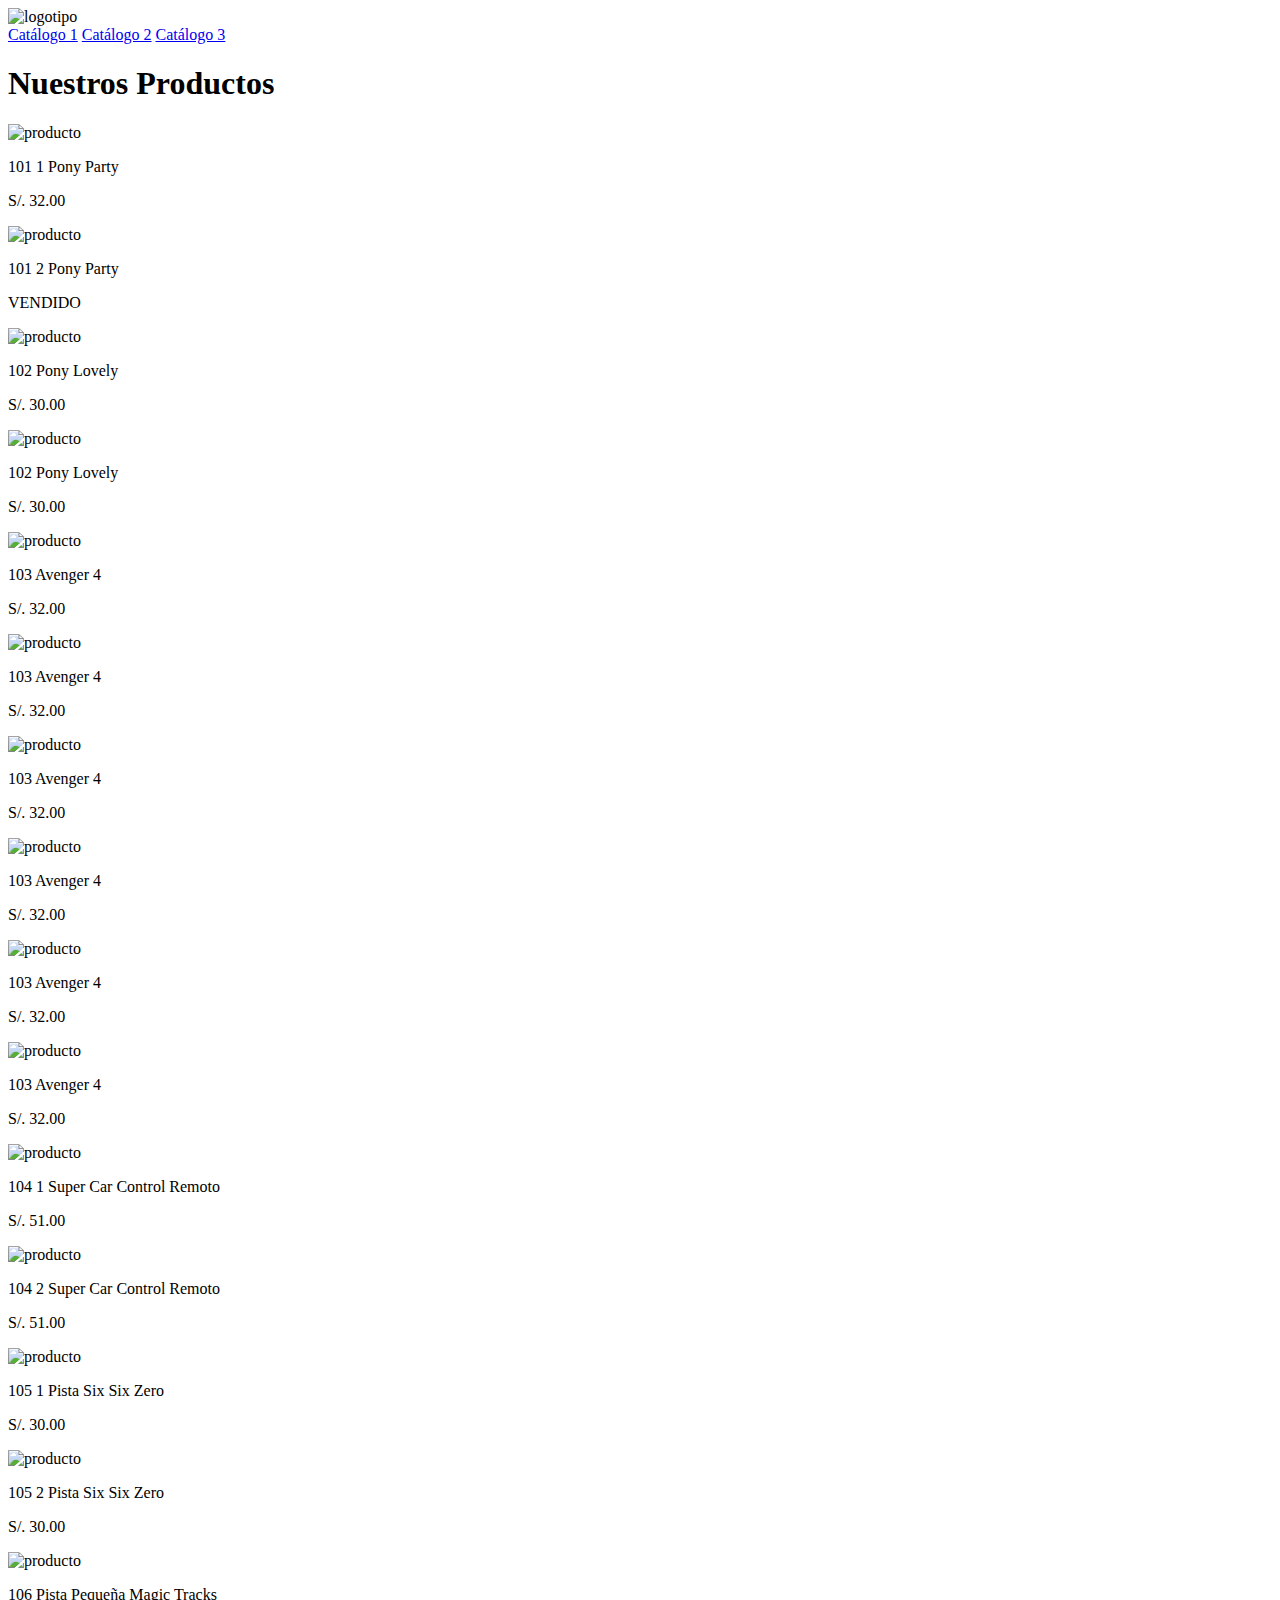
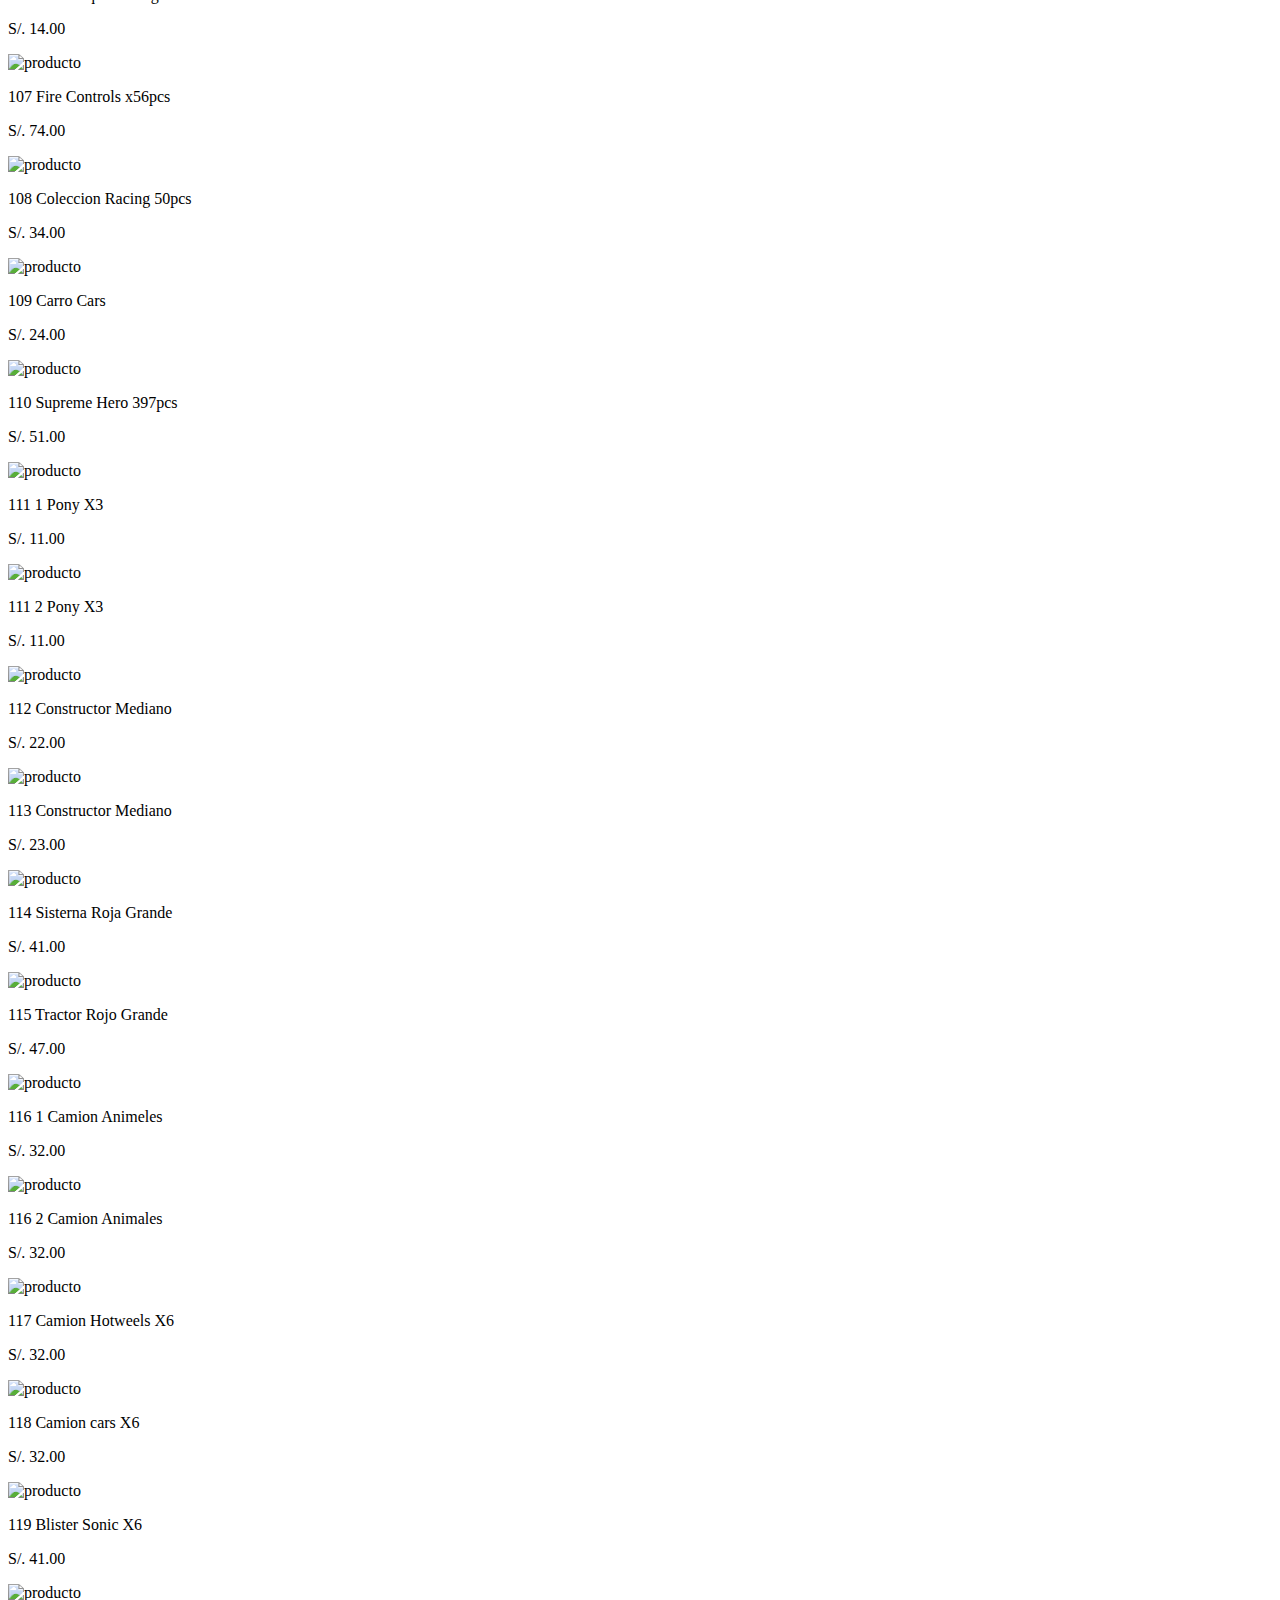
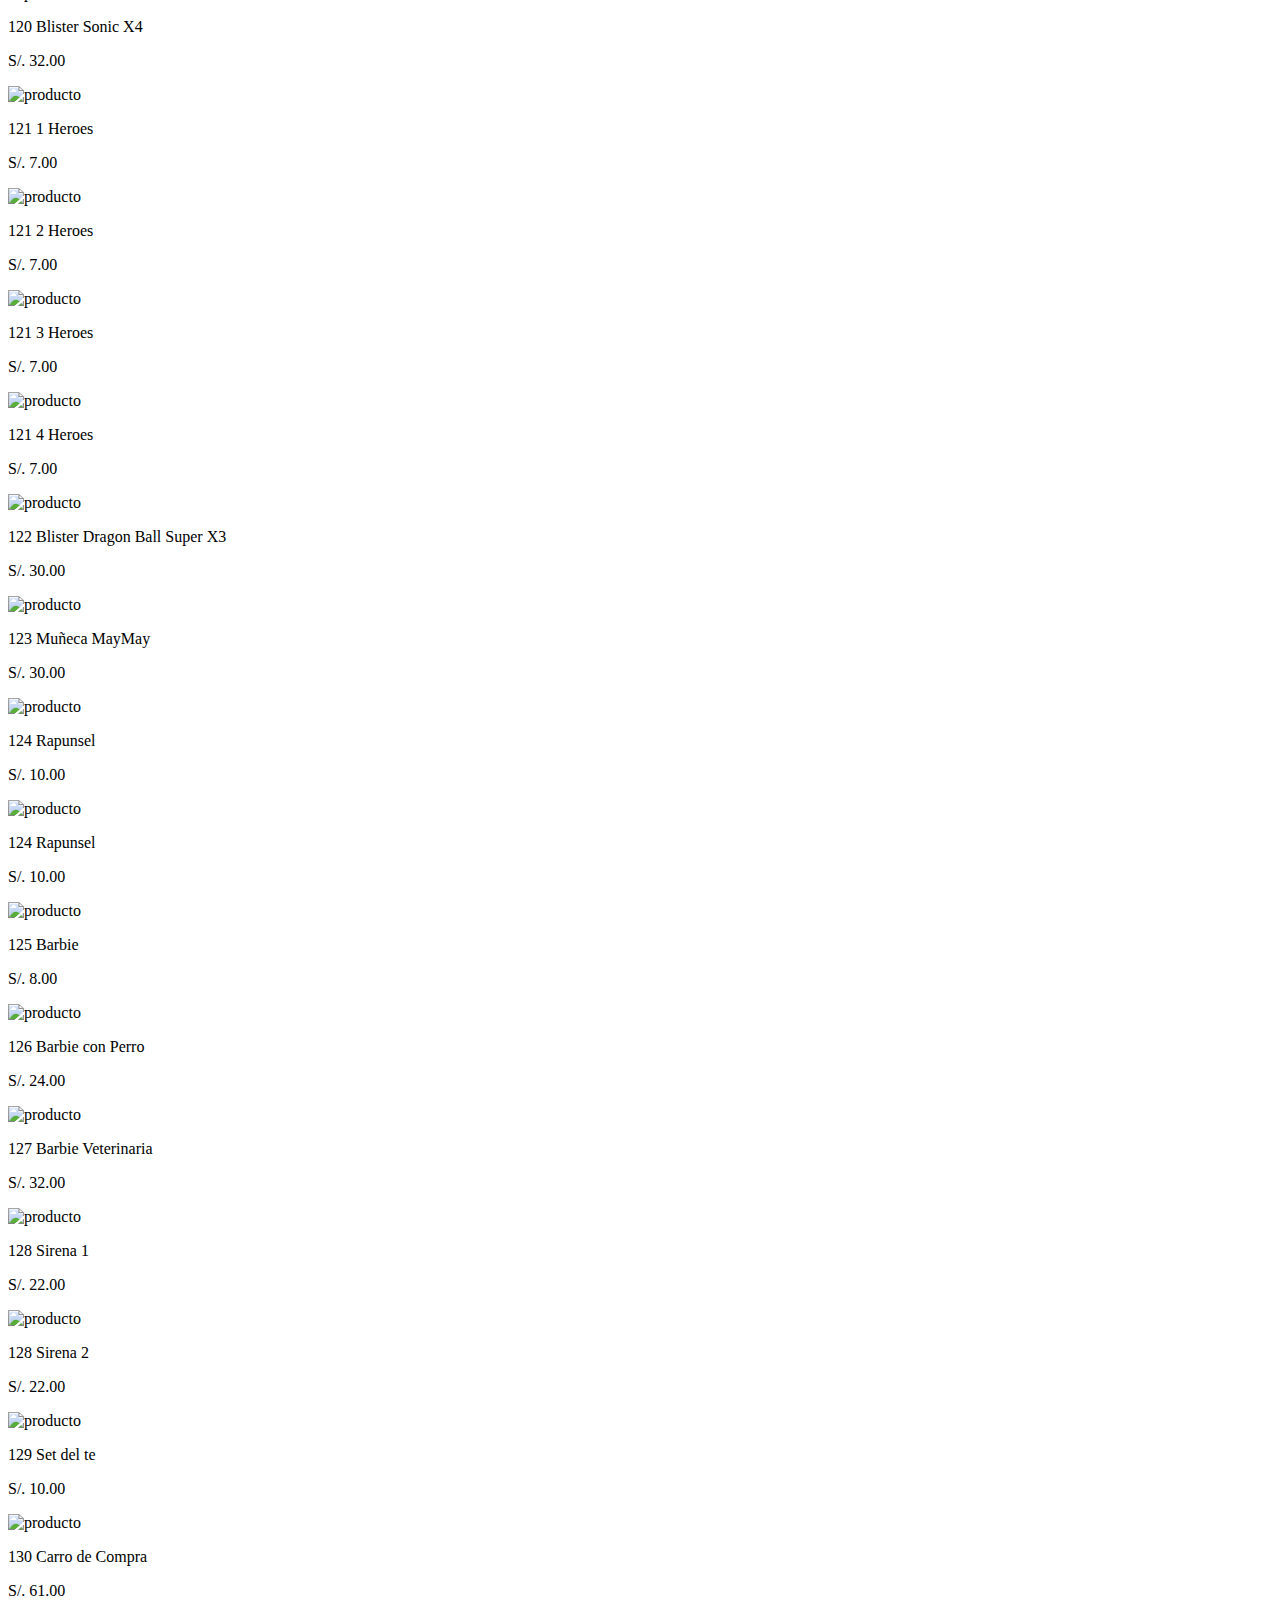
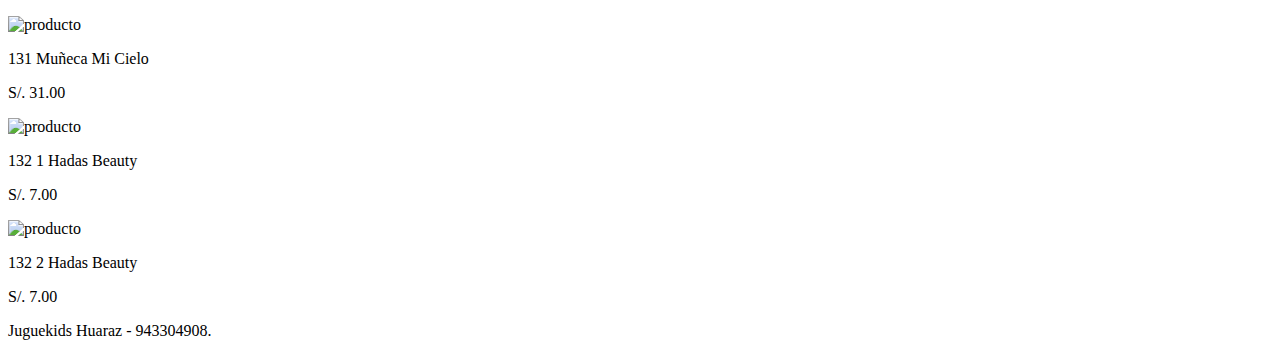
==== index.html @ 9dc8e5ca "Update index.html" ====
<!DOCTYPE html>
<html lang="en">

<head>
    <meta charset="UTF-8">
    <meta name="viewport" content="width=device-width, initial-scale=1, shrink-to-fit=no">
    <meta http-equiv="X-UA-Compatible" content="ie=edge">
    <title>Juguekids Huaraz</title>
    <link rel="stylesheet" href="https://necolas.github.io/normalize.css/8.0.1/normalize.css">
    <link href="https://fonts.googleapis.com/css?family=Staatliches" rel="stylesheet">
    <link rel="stylesheet" href="css/style.css">

</head>

<body>

    <header class="header">
        <img src="img/logo.png" alt="logotipo">
    </header>

    <div class="barra">
        <nav class="nav">
            <a href="index.html">Catálogo 1</a>
            <a href="tienda2.html">Catálogo 2</a>
            <a href="tienda3.html">Catálogo 3</a>
        </nav>

    </div>

    <main class="contenedor">

        <h1>Nuestros Productos</h1>
        <div class="lista-productos contenedor">

            <div class="producto">
                <img src="img/1.jpg" alt="producto">
                <div class="contenido-producto">
                    <p class="titulo"> 101 1 Pony Party</p>
                    <p class="precio">S/.  32.00</p>

                </div>

            </div>
            <!-- .producto-->
            <div class="producto">
                <img src="img/2.jpg" alt="producto">
                <div class="contenido-producto">
                    <p class="titulo"> 101 2 Pony Party</p>
                    <p class="precio">VENDIDO</p>

                </div>

            </div>
            <!-- .producto-->
            <div class="producto">
                <img src="img/3.jpg" alt="producto">
                <div class="contenido-producto">
                    <p class="titulo"> 102 Pony Lovely</p>
                    <p class="precio">S/.  30.00</p>

                </div>

            </div>
            <!-- .producto-->
            <div class="producto">
                <img src="img/4.jpg" alt="producto">
                <div class="contenido-producto">
                    <p class="titulo"> 102 Pony Lovely</p>
                    <p class="precio">S/.  30.00</p>

                </div>

            </div>
            <!-- .producto-->
            <div class="producto">
                <img src="img/5.jpg" alt="producto">
                <div class="contenido-producto">
                    <p class="titulo"> 103 Avenger 4</p>
                    <p class="precio">S/.  32.00</p>

                </div>

            </div>
            <!-- .producto-->
            <div class="producto">
                <img src="img/6.jpg" alt="producto">
                <div class="contenido-producto">
                    <p class="titulo"> 103 Avenger 4</p>
                    <p class="precio">S/.  32.00</p>

                </div>

            </div>
            <!-- .producto-->
            <div class="producto">
                <img src="img/7.jpg" alt="producto">
                <div class="contenido-producto">
                    <p class="titulo"> 103 Avenger 4</p>
                    <p class="precio">S/.  32.00</p>

                </div>

            </div>
            <!-- .producto-->
            <div class="producto">
                <img src="img/8.jpg" alt="producto">
                <div class="contenido-producto">
                    <p class="titulo"> 103 Avenger 4</p>
                    <p class="precio">S/.  32.00</p>

                </div>

            </div>
            <!-- .producto-->
            <div class="producto">
                <img src="img/9.jpg" alt="producto">
                <div class="contenido-producto">
                    <p class="titulo"> 103 Avenger 4</p>
                    <p class="precio">S/.  32.00</p>

                </div>

            </div>
            <!-- .producto-->
            <div class="producto">
                <img src="img/10.jpg" alt="producto">
                <div class="contenido-producto">
                    <p class="titulo"> 103 Avenger 4</p>
                    <p class="precio">S/.  32.00</p>

                </div>

            </div>
            <!-- .producto-->
            <div class="producto">
                <img src="img/11.jpg" alt="producto">
                <div class="contenido-producto">
                    <p class="titulo"> 104 1 Super Car Control Remoto</p>
                    <p class="precio">S/.  51.00</p>

                </div>

            </div>
            <!-- .producto-->
            <div class="producto">
                <img src="img/12.jpg" alt="producto">
                <div class="contenido-producto">
                    <p class="titulo"> 104 2 Super Car Control Remoto </p>
                    <p class="precio">S/.  51.00</p>

                </div>

            </div>
            <!-- .producto-->
            <div class="producto">
                <img src="img/13.jpg" alt="producto">
                <div class="contenido-producto">
                    <p class="titulo"> 105 1 Pista Six Six Zero</p>
                    <p class="precio">S/.  30.00</p>

                </div>

            </div>
            <!-- .producto-->
            <div class="producto">
                <img src="img/14.jpg" alt="producto">
                <div class="contenido-producto">
                    <p class="titulo"> 105 2 Pista Six Six Zero </p>
                    <p class="precio">S/.  30.00</p>

                </div>

            </div>
            <!-- .producto-->
            <div class="producto">
                <img src="img/15.jpg" alt="producto">
                <div class="contenido-producto">
                    <p class="titulo"> 106 Pista Pequeña Magic Tracks</p>
                    <p class="precio">S/.  14.00</p>

                </div>

            </div>
            
            <!-- .producto-->
            <div class="producto">
                <img src="img/16.jpg" alt="producto">
                <div class="contenido-producto">
                    <p class="titulo"> 107 Fire Controls x56pcs</p>
                    <p class="precio">S/.  74.00</p>

                </div>

            </div>
            
            <!-- .producto-->
            <div class="producto">
                <img src="img/17.jpg" alt="producto">
                <div class="contenido-producto">
                    <p class="titulo"> 108 Coleccion Racing 50pcs</p>
                    <p class="precio">S/.  34.00</p>

                </div>

            </div>
                       
            <!-- .producto-->
            <div class="producto">
                <img src="img/18.jpg" alt="producto">
                <div class="contenido-producto">
                    <p class="titulo"> 109 Carro Cars</p>
                    <p class="precio">S/.  24.00</p>

                </div>

            </div>
                       
            <!-- .producto-->
            <div class="producto">
                <img src="img/19.jpg" alt="producto">
                <div class="contenido-producto">
                    <p class="titulo"> 110 Supreme Hero 397pcs </p>
                    <p class="precio">S/.  51.00</p>

                </div>

            </div>
                       
            <!-- .producto-->
            <div class="producto">
                <img src="img/20.jpg" alt="producto">
                <div class="contenido-producto">
                    <p class="titulo"> 111 1 Pony X3</p>
                    <p class="precio">S/.  11.00</p>

                </div>

            </div>
                       
            <!-- .producto-->
            <div class="producto">
                <img src="img/21.jpg" alt="producto">
                <div class="contenido-producto">
                    <p class="titulo"> 111 2 Pony X3</p>
                    <p class="precio">S/.  11.00</p>

                </div>

            </div>
                       
            <!-- .producto-->
            <div class="producto">
                <img src="img/22.jpg" alt="producto">
                <div class="contenido-producto">
                    <p class="titulo"> 112 Constructor Mediano</p>
                    <p class="precio">S/.  22.00</p>

                </div>

            </div>
                       
            <!-- .producto-->
            <div class="producto">
                <img src="img/23.jpg" alt="producto">
                <div class="contenido-producto">
                    <p class="titulo"> 113 Constructor Mediano</p>
                    <p class="precio">S/.  23.00</p>

                </div>

            </div>
                       
            <!-- .producto-->
            <div class="producto">
                <img src="img/24.jpg" alt="producto">
                <div class="contenido-producto">
                    <p class="titulo"> 114 Sisterna Roja Grande</p>
                    <p class="precio">S/.  41.00</p>

                </div>

            </div>
                       
            <!-- .producto-->
            <div class="producto">
                <img src="img/25.jpg" alt="producto">
                <div class="contenido-producto">
                    <p class="titulo"> 115 Tractor Rojo Grande</p>
                    <p class="precio">S/.  47.00</p>

                </div>

            </div>
                       
            <!-- .producto-->
            <div class="producto">
                <img src="img/26.jpg" alt="producto">
                <div class="contenido-producto">
                    <p class="titulo"> 116 1 Camion Animeles</p>
                    <p class="precio">S/.  32.00</p>

                </div>

            </div>
                       
            <!-- .producto-->
            <div class="producto">
                <img src="img/27.jpg" alt="producto">
                <div class="contenido-producto">
                    <p class="titulo"> 116 2 Camion Animales </p>
                    <p class="precio">S/.  32.00</p>

                </div>

            </div>
                       
            <!-- .producto-->
            <div class="producto">
                <img src="img/28.jpg" alt="producto">
                <div class="contenido-producto">
                    <p class="titulo"> 117 Camion Hotweels X6</p>
                    <p class="precio">S/.  32.00</p>

                </div>

            </div>
                       
            <!-- .producto-->
            <div class="producto">
                <img src="img/29.jpg" alt="producto">
                <div class="contenido-producto">
                    <p class="titulo"> 118 Camion cars X6</p>
                    <p class="precio">S/.  32.00</p>

                </div>

            </div>
                       
            <!-- .producto-->
            <div class="producto">
                <img src="img/30.jpg" alt="producto">
                <div class="contenido-producto">
                    <p class="titulo"> 119 Blister Sonic X6</p>
                    <p class="precio">S/.  41.00</p>

                </div>

            </div>
                       
            <!-- .producto-->
            <div class="producto">
                <img src="img/31.jpg" alt="producto">
                <div class="contenido-producto">
                    <p class="titulo"> 120 Blister Sonic X4</p>
                    <p class="precio">S/.  32.00</p>

                </div>

            </div>
                       
            <!-- .producto-->
            <div class="producto">
                <img src="img/32.jpg" alt="producto">
                <div class="contenido-producto">
                    <p class="titulo"> 121 1 Heroes</p>
                    <p class="precio">S/.  7.00</p>

                </div>

            </div>
                       
            <!-- .producto-->
            <div class="producto">
                <img src="img/33.jpg" alt="producto">
                <div class="contenido-producto">
                    <p class="titulo"> 121 2 Heroes</p>
                    <p class="precio">S/.  7.00</p>

                </div>

            </div>
                       
            <!-- .producto-->
            <div class="producto">
                <img src="img/34.jpg" alt="producto">
                <div class="contenido-producto">
                    <p class="titulo"> 121 3 Heroes</p>
                    <p class="precio">S/.  7.00</p>

                </div>

            </div>
                       
            <!-- .producto-->
            <div class="producto">
                <img src="img/35.jpg" alt="producto">
                <div class="contenido-producto">
                    <p class="titulo"> 121 4 Heroes</p>
                    <p class="precio">S/.  7.00</p>

                </div>

            </div>
                       
            <!-- .producto-->
            <div class="producto">
                <img src="img/36.jpg" alt="producto">
                <div class="contenido-producto">
                    <p class="titulo"> 122 Blister Dragon Ball Super X3</p>
                    <p class="precio">S/.  30.00</p>

                </div>

            </div>
                       
            <!-- .producto-->
            <div class="producto">
                <img src="img/37.jpg" alt="producto">
                <div class="contenido-producto">
                    <p class="titulo"> 123 Muñeca MayMay</p>
                    <p class="precio">S/.  30.00</p>

                </div>

            </div>
                       
            <!-- .producto-->
            <div class="producto">
                <img src="img/38.jpg" alt="producto">
                <div class="contenido-producto">
                    <p class="titulo"> 124 Rapunsel</p>
                    <p class="precio">S/.  10.00</p>

                </div>

            </div>
                       
            <!-- .producto-->
            <div class="producto">
                <img src="img/39.jpg" alt="producto">
                <div class="contenido-producto">
                    <p class="titulo"> 124 Rapunsel</p>
                    <p class="precio">S/.  10.00</p>

                </div>

            </div>
                       
            <!-- .producto-->
            <div class="producto">
                <img src="img/40.jpg" alt="producto">
                <div class="contenido-producto">
                    <p class="titulo"> 125 Barbie</p>
                    <p class="precio">S/.  8.00</p>

                </div>

            </div>
                       
            <!-- .producto-->
            <div class="producto">
                <img src="img/41.jpg" alt="producto">
                <div class="contenido-producto">
                    <p class="titulo"> 126 Barbie con Perro</p>
                    <p class="precio">S/.  24.00</p>

                </div>

            </div>
                       
            <!-- .producto-->
            <div class="producto">
                <img src="img/42.jpg" alt="producto">
                <div class="contenido-producto">
                    <p class="titulo"> 127 Barbie Veterinaria</p>
                    <p class="precio">S/.  32.00</p>

                </div>

            </div>
                       
            <!-- .producto-->
            <div class="producto">
                <img src="img/43.jpg" alt="producto">
                <div class="contenido-producto">
                    <p class="titulo"> 128 Sirena 1 </p>
                    <p class="precio">S/.  22.00</p>

                </div>

            </div>
                       
            <!-- .producto-->
            <div class="producto">
                <img src="img/44.jpg" alt="producto">
                <div class="contenido-producto">
                    <p class="titulo"> 128 Sirena 2</p>
                    <p class="precio">S/.  22.00</p>

                </div>

            </div>
                       
            <!-- .producto-->
            <div class="producto">
                <img src="img/45.jpg" alt="producto">
                <div class="contenido-producto">
                    <p class="titulo"> 129 Set del te</p>
                    <p class="precio">S/.  10.00</p>

                </div>

            </div>
                       
            <!-- .producto-->
            <div class="producto">
                <img src="img/46.jpg" alt="producto">
                <div class="contenido-producto">
                    <p class="titulo"> 130 Carro de Compra</p>
                    <p class="precio">S/.  61.00</p>

                </div>

            </div>
                       
            <!-- .producto-->
            <div class="producto">
                <img src="img/47.jpg" alt="producto">
                <div class="contenido-producto">
                    <p class="titulo"> 131 Muñeca Mi Cielo</p>
                    <p class="precio">S/.  31.00</p>

                </div>

            </div>
                       
            <!-- .producto-->
            <div class="producto">
                <img src="img/48.jpg" alt="producto">
                <div class="contenido-producto">
                    <p class="titulo"> 132 1 Hadas Beauty</p>
                    <p class="precio">S/. 7.00</p>

                </div>

            </div>
                       
            <!-- .producto-->
            <div class="producto">
                <img src="img/49.jpg" alt="producto">
                <div class="contenido-producto">
                    <p class="titulo"> 132 2 Hadas Beauty</p>
                    <p class="precio">S/. 7.00</p>

                </div>

            </div>
                       
            <!-- .producto-->


        </div>

    </main>

    <footer class="footer">


        <p class="copyright">
            Juguekids Huaraz - 943304908.
        </p>
    </footer>

</body>

</html>
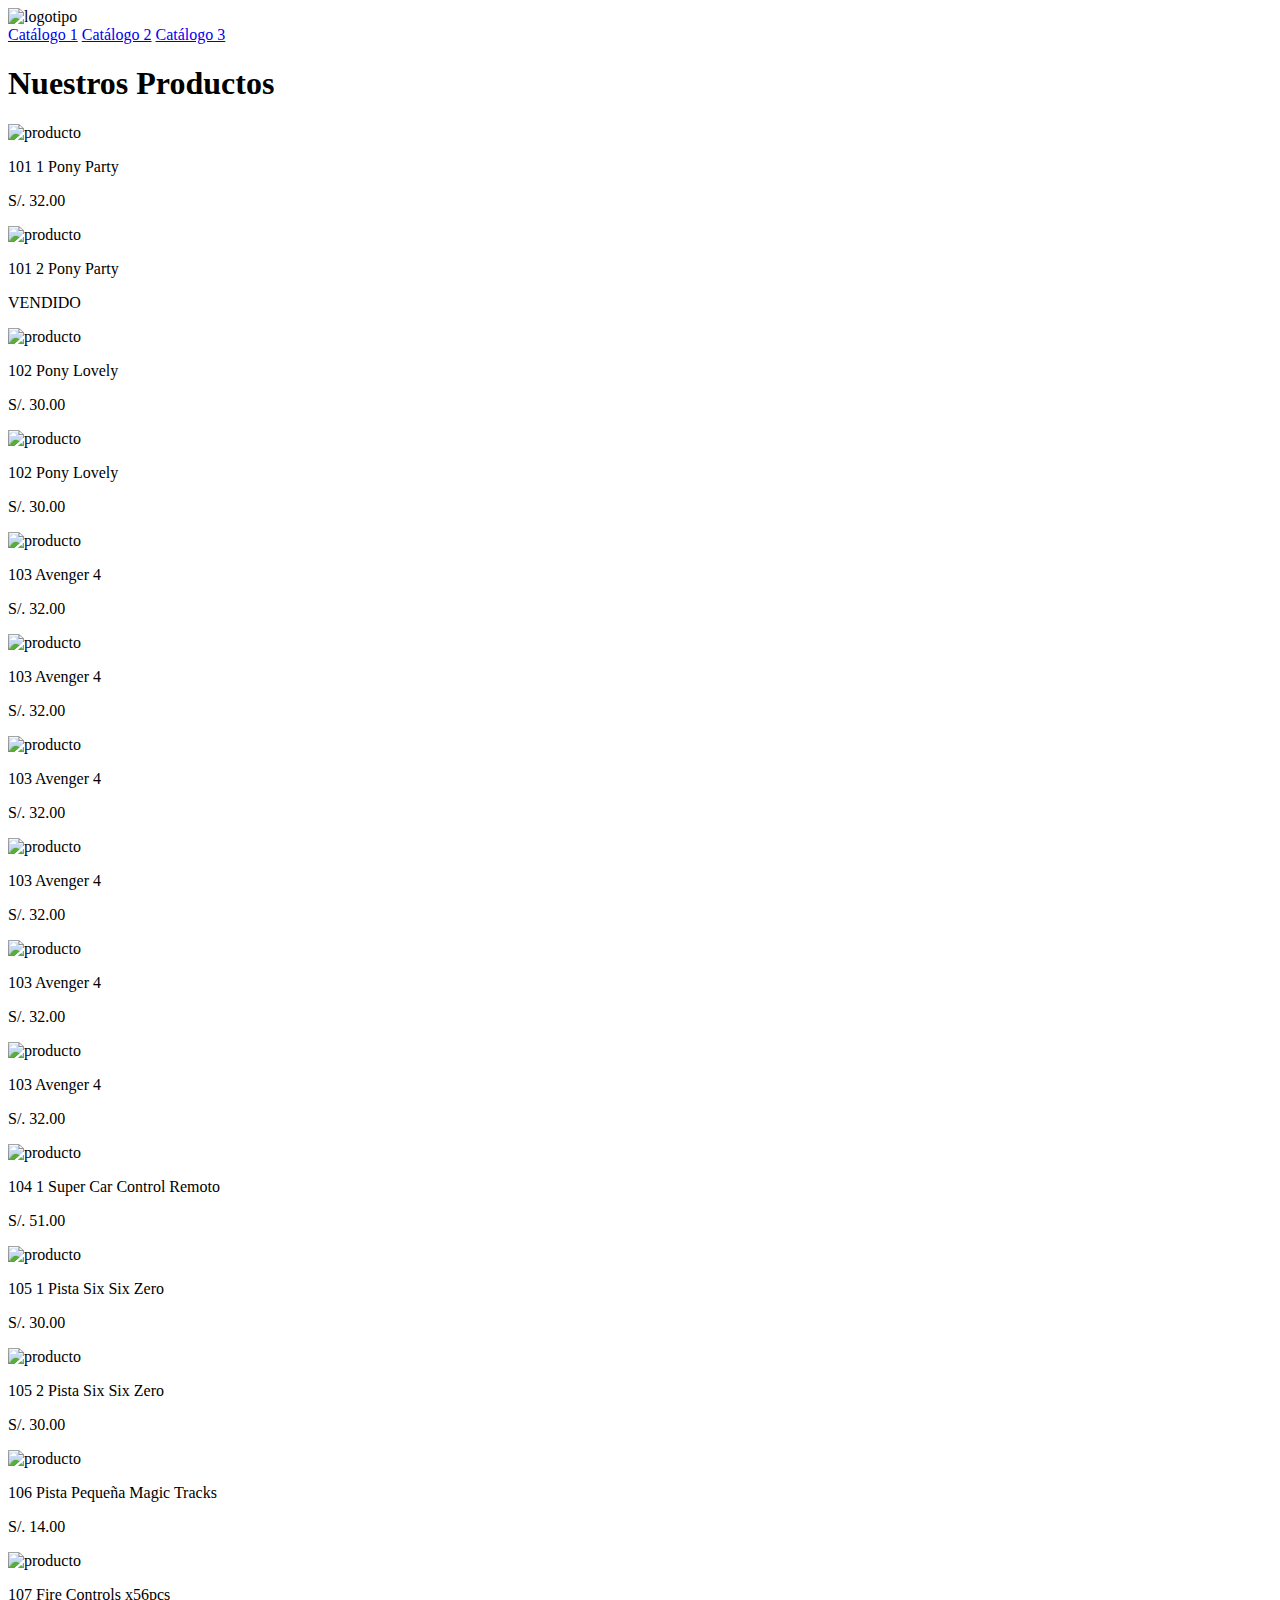
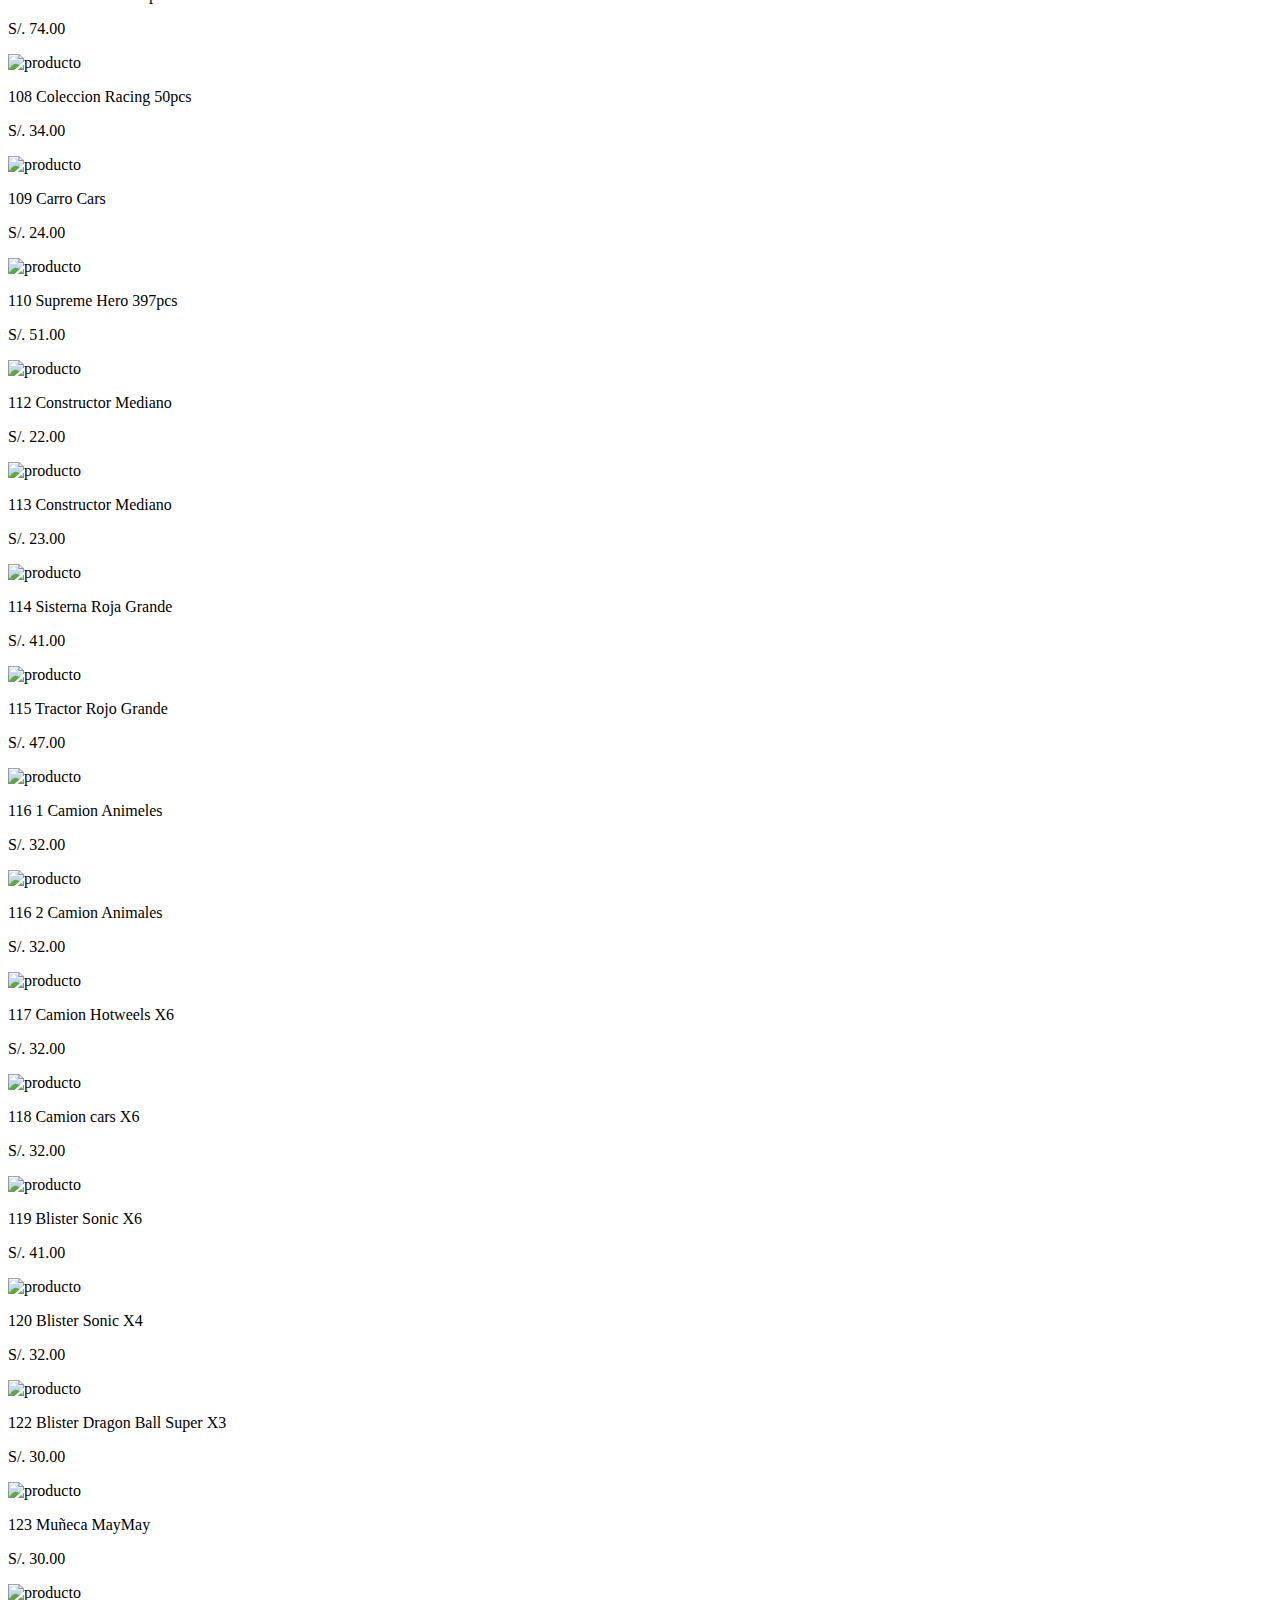
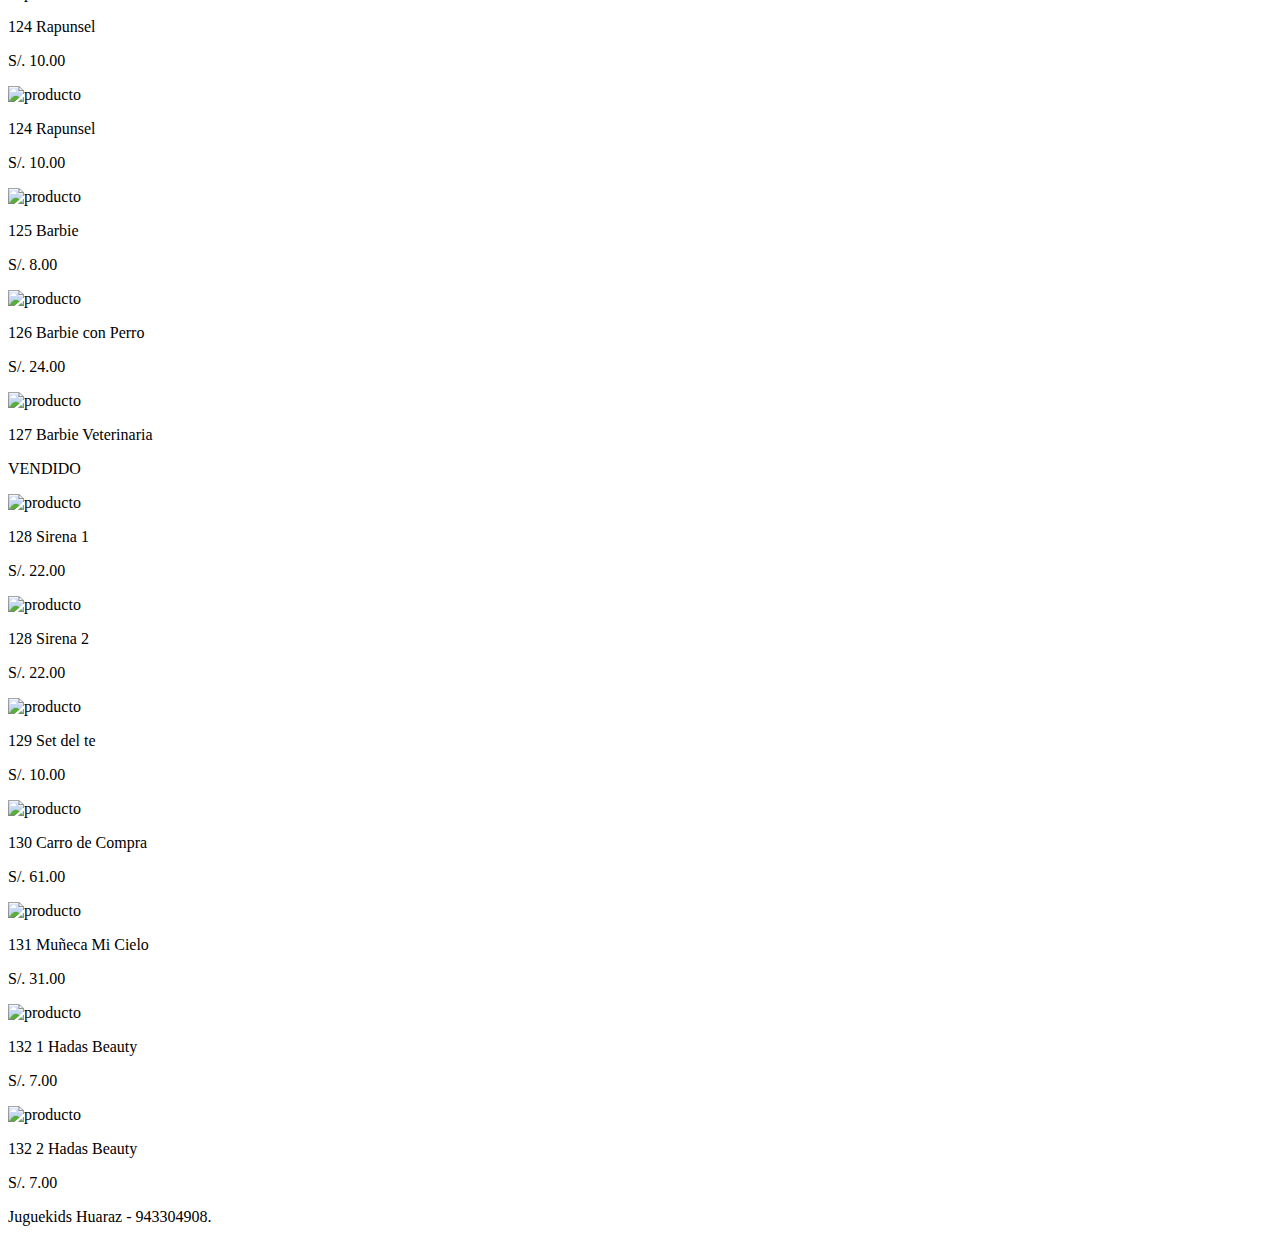
==== commit 60cd5475: "Update index.html" ====
--- a/index.html
+++ b/index.html
@@ -141,16 +141,15 @@
                 </div>
 
             </div>
-            <!-- .producto-->
+            <!-- 
             <div class="producto">
                 <img src="img/12.jpg" alt="producto">
                 <div class="contenido-producto">
                     <p class="titulo"> 104 2 Super Car Control Remoto </p>
                     <p class="precio">S/.  51.00</p>
-
-                </div>
-
-            </div>
+                </div>
+            </div>
+.producto-->
             <!-- .producto-->
             <div class="producto">
                 <img src="img/13.jpg" alt="producto">
@@ -226,7 +225,7 @@
 
             </div>
                        
-            <!-- .producto-->
+            <!-- 
             <div class="producto">
                 <img src="img/20.jpg" alt="producto">
                 <div class="contenido-producto">
@@ -237,17 +236,14 @@
 
             </div>
                        
-            <!-- .producto-->
             <div class="producto">
                 <img src="img/21.jpg" alt="producto">
                 <div class="contenido-producto">
                     <p class="titulo"> 111 2 Pony X3</p>
                     <p class="precio">S/.  11.00</p>
-
-                </div>
-
-            </div>
-                       
+                </div>
+            </div>
+             .producto-->
             <!-- .producto-->
             <div class="producto">
                 <img src="img/22.jpg" alt="producto">
@@ -358,18 +354,15 @@
 
             </div>
                        
-            <!-- .producto-->
+            <!-- 
             <div class="producto">
                 <img src="img/32.jpg" alt="producto">
                 <div class="contenido-producto">
                     <p class="titulo"> 121 1 Heroes</p>
                     <p class="precio">S/.  7.00</p>
-
-                </div>
-
-            </div>
-                       
-            <!-- .producto-->
+                </div>
+            </div>
+                      
             <div class="producto">
                 <img src="img/33.jpg" alt="producto">
                 <div class="contenido-producto">
@@ -380,8 +373,7 @@
 
             </div>
                        
-            <!-- .producto-->
-            <div class="producto">
+           <div class="producto">
                 <img src="img/34.jpg" alt="producto">
                 <div class="contenido-producto">
                     <p class="titulo"> 121 3 Heroes</p>
@@ -391,16 +383,14 @@
 
             </div>
                        
-            <!-- .producto-->
             <div class="producto">
                 <img src="img/35.jpg" alt="producto">
                 <div class="contenido-producto">
                     <p class="titulo"> 121 4 Heroes</p>
                     <p class="precio">S/.  7.00</p>
-
-                </div>
-
-            </div>
+                </div>
+            </div>
+.producto--> 
                        
             <!-- .producto-->
             <div class="producto">
@@ -473,7 +463,7 @@
                 <img src="img/42.jpg" alt="producto">
                 <div class="contenido-producto">
                     <p class="titulo"> 127 Barbie Veterinaria</p>
-                    <p class="precio">S/.  32.00</p>
+                    <p class="precio">VENDIDO</p>
 
                 </div>
 
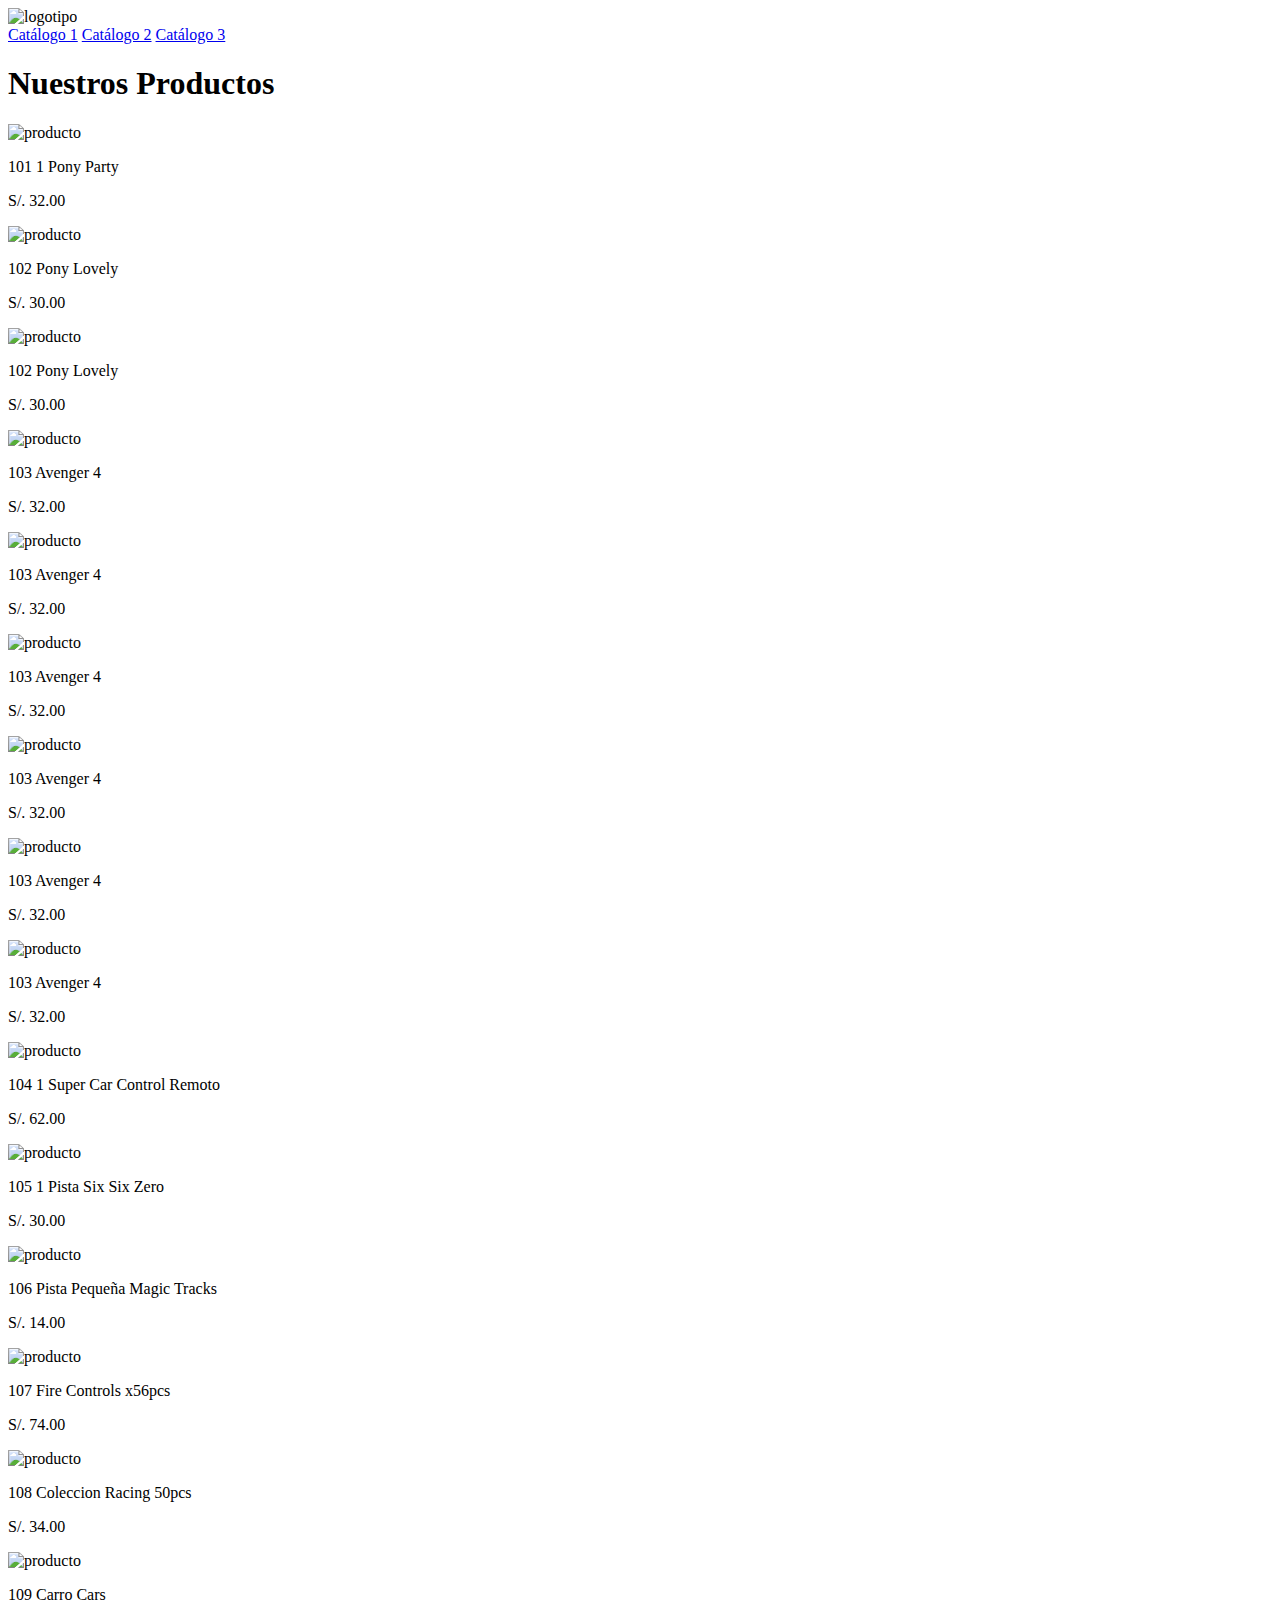
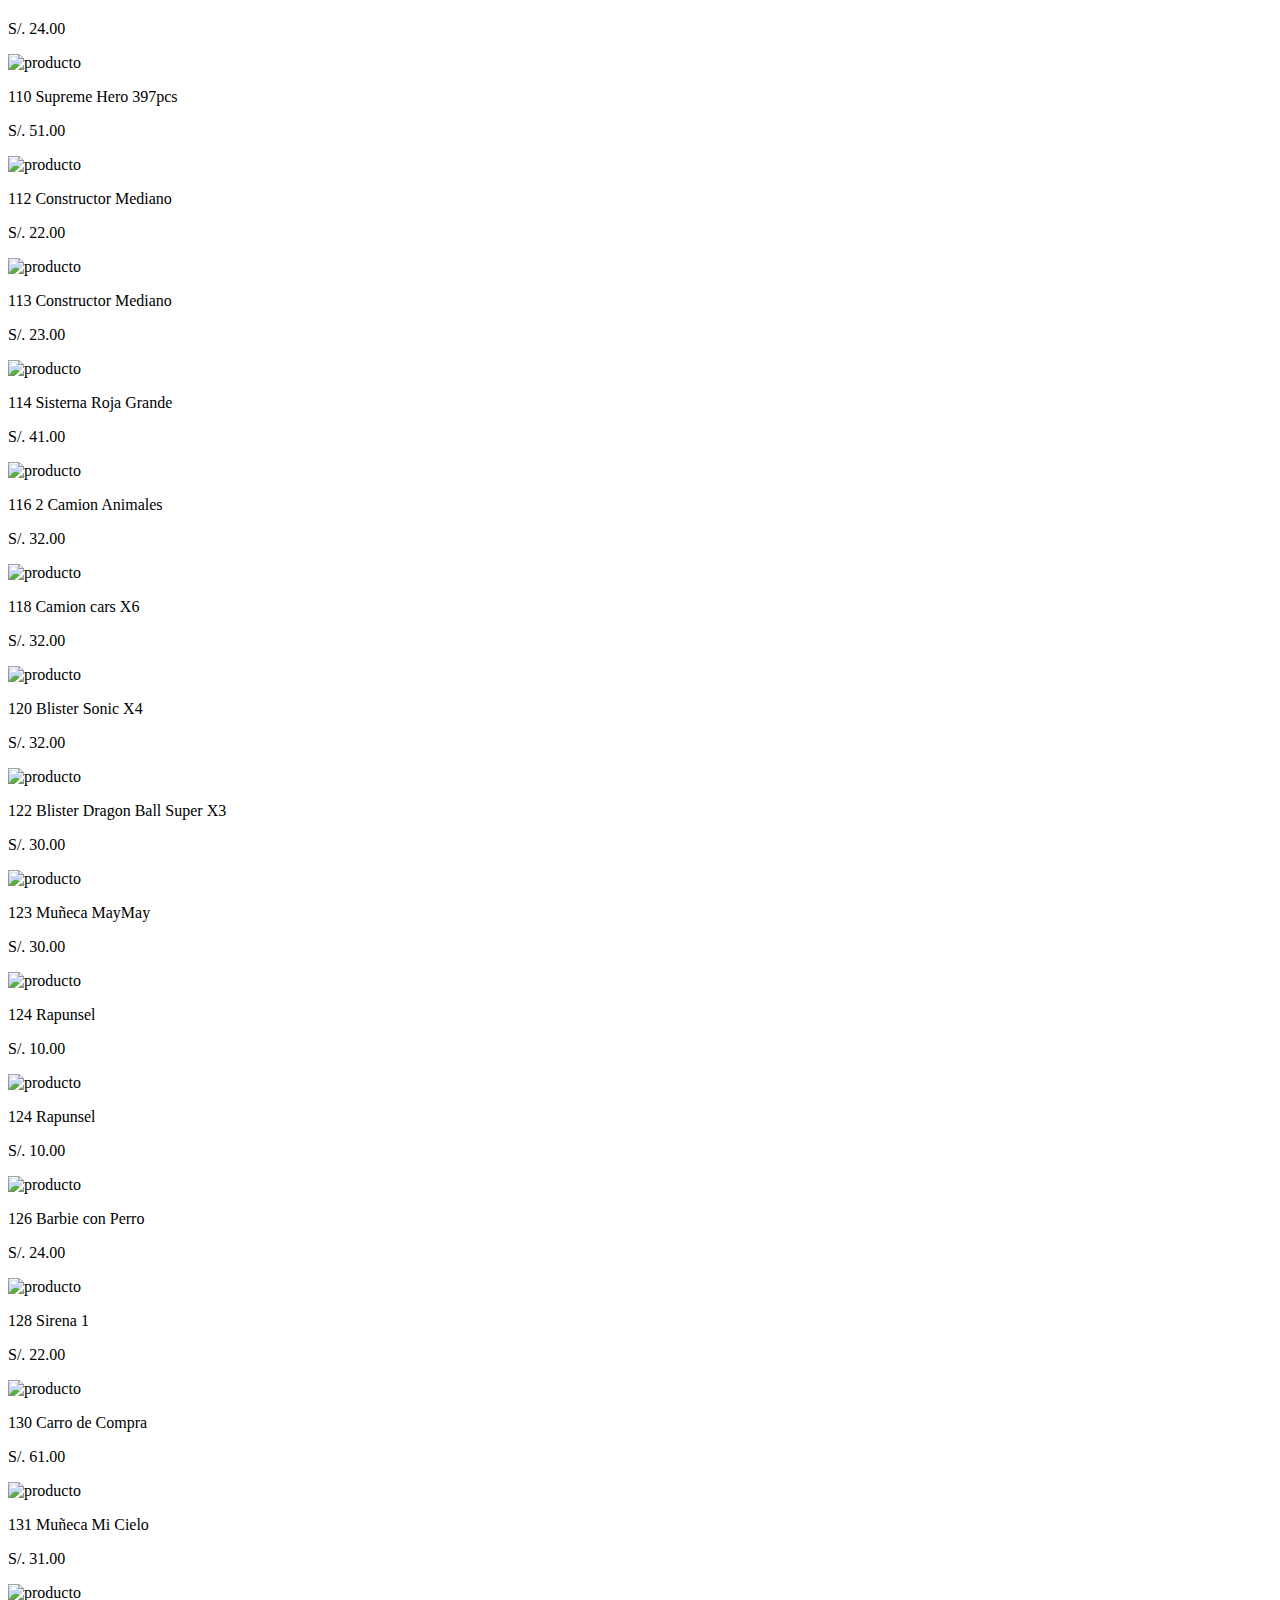
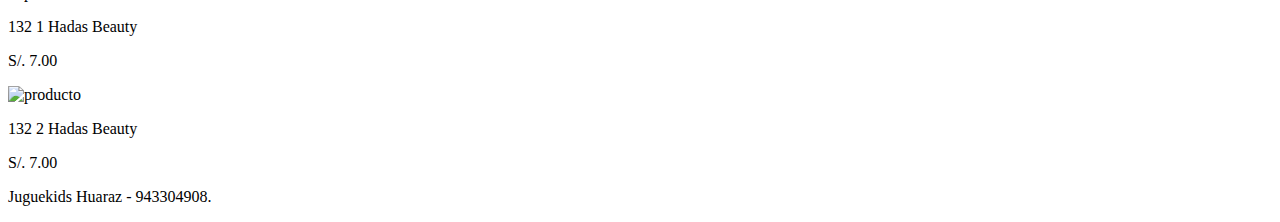
==== commit 3fc8dff9: "Update index.html" ====
--- a/index.html
+++ b/index.html
@@ -41,16 +41,15 @@
                 </div>
 
             </div>
-            <!-- .producto-->
+            <!-- 
             <div class="producto">
                 <img src="img/2.jpg" alt="producto">
                 <div class="contenido-producto">
                     <p class="titulo"> 101 2 Pony Party</p>
                     <p class="precio">VENDIDO</p>
-
-                </div>
-
-            </div>
+                </div>
+            </div>
+.producto-->
             <!-- .producto-->
             <div class="producto">
                 <img src="img/3.jpg" alt="producto">
@@ -136,7 +135,7 @@
                 <img src="img/11.jpg" alt="producto">
                 <div class="contenido-producto">
                     <p class="titulo"> 104 1 Super Car Control Remoto</p>
-                    <p class="precio">S/.  51.00</p>
+                    <p class="precio">S/.  62.00</p>
 
                 </div>
 
@@ -160,16 +159,15 @@
                 </div>
 
             </div>
-            <!-- .producto-->
+            <!-- 
             <div class="producto">
                 <img src="img/14.jpg" alt="producto">
                 <div class="contenido-producto">
                     <p class="titulo"> 105 2 Pista Six Six Zero </p>
                     <p class="precio">S/.  30.00</p>
-
-                </div>
-
-            </div>
+                </div>
+            </div>
+.producto-->
             <!-- .producto-->
             <div class="producto">
                 <img src="img/15.jpg" alt="producto">
@@ -277,27 +275,25 @@
 
             </div>
                        
-            <!-- .producto-->
+            <!-- 
             <div class="producto">
                 <img src="img/25.jpg" alt="producto">
                 <div class="contenido-producto">
                     <p class="titulo"> 115 Tractor Rojo Grande</p>
                     <p class="precio">S/.  47.00</p>
-
-                </div>
-
-            </div>
-                       
-            <!-- .producto-->
+                </div>
+            </div>
+.producto-->
+                       
+            <!-- 
             <div class="producto">
                 <img src="img/26.jpg" alt="producto">
                 <div class="contenido-producto">
                     <p class="titulo"> 116 1 Camion Animeles</p>
                     <p class="precio">S/.  32.00</p>
-
-                </div>
-
-            </div>
+                </div>
+            </div>
+.producto-->
                        
             <!-- .producto-->
             <div class="producto">
@@ -310,16 +306,15 @@
 
             </div>
                        
-            <!-- .producto-->
+            <!-- 
             <div class="producto">
                 <img src="img/28.jpg" alt="producto">
                 <div class="contenido-producto">
                     <p class="titulo"> 117 Camion Hotweels X6</p>
                     <p class="precio">S/.  32.00</p>
-
-                </div>
-
-            </div>
+                </div>
+            </div>
+.producto-->
                        
             <!-- .producto-->
             <div class="producto">
@@ -332,16 +327,15 @@
 
             </div>
                        
-            <!-- .producto-->
+            <!-- 
             <div class="producto">
                 <img src="img/30.jpg" alt="producto">
                 <div class="contenido-producto">
                     <p class="titulo"> 119 Blister Sonic X6</p>
                     <p class="precio">S/.  41.00</p>
-
-                </div>
-
-            </div>
+                </div>
+            </div>
+.producto-->
                        
             <!-- .producto-->
             <div class="producto">
@@ -436,16 +430,15 @@
 
             </div>
                        
-            <!-- .producto-->
+            <!-- 
             <div class="producto">
                 <img src="img/40.jpg" alt="producto">
                 <div class="contenido-producto">
                     <p class="titulo"> 125 Barbie</p>
                     <p class="precio">S/.  8.00</p>
-
-                </div>
-
-            </div>
+                </div>
+            </div>
+.producto-->
                        
             <!-- .producto-->
             <div class="producto">
@@ -458,16 +451,15 @@
 
             </div>
                        
-            <!-- .producto-->
+            <!-- 
             <div class="producto">
                 <img src="img/42.jpg" alt="producto">
                 <div class="contenido-producto">
                     <p class="titulo"> 127 Barbie Veterinaria</p>
                     <p class="precio">VENDIDO</p>
-
-                </div>
-
-            </div>
+                </div>
+            </div>
+.producto-->
                        
             <!-- .producto-->
             <div class="producto">
@@ -480,27 +472,25 @@
 
             </div>
                        
-            <!-- .producto-->
+            <!-- 
             <div class="producto">
                 <img src="img/44.jpg" alt="producto">
                 <div class="contenido-producto">
                     <p class="titulo"> 128 Sirena 2</p>
                     <p class="precio">S/.  22.00</p>
-
-                </div>
-
-            </div>
-                       
-            <!-- .producto-->
+                </div>
+            </div>
+            .producto-->
+                       
+            <!-- 
             <div class="producto">
                 <img src="img/45.jpg" alt="producto">
                 <div class="contenido-producto">
                     <p class="titulo"> 129 Set del te</p>
                     <p class="precio">S/.  10.00</p>
-
-                </div>
-
-            </div>
+                </div>
+            </div>
+.producto-->
                        
             <!-- .producto-->
             <div class="producto">
